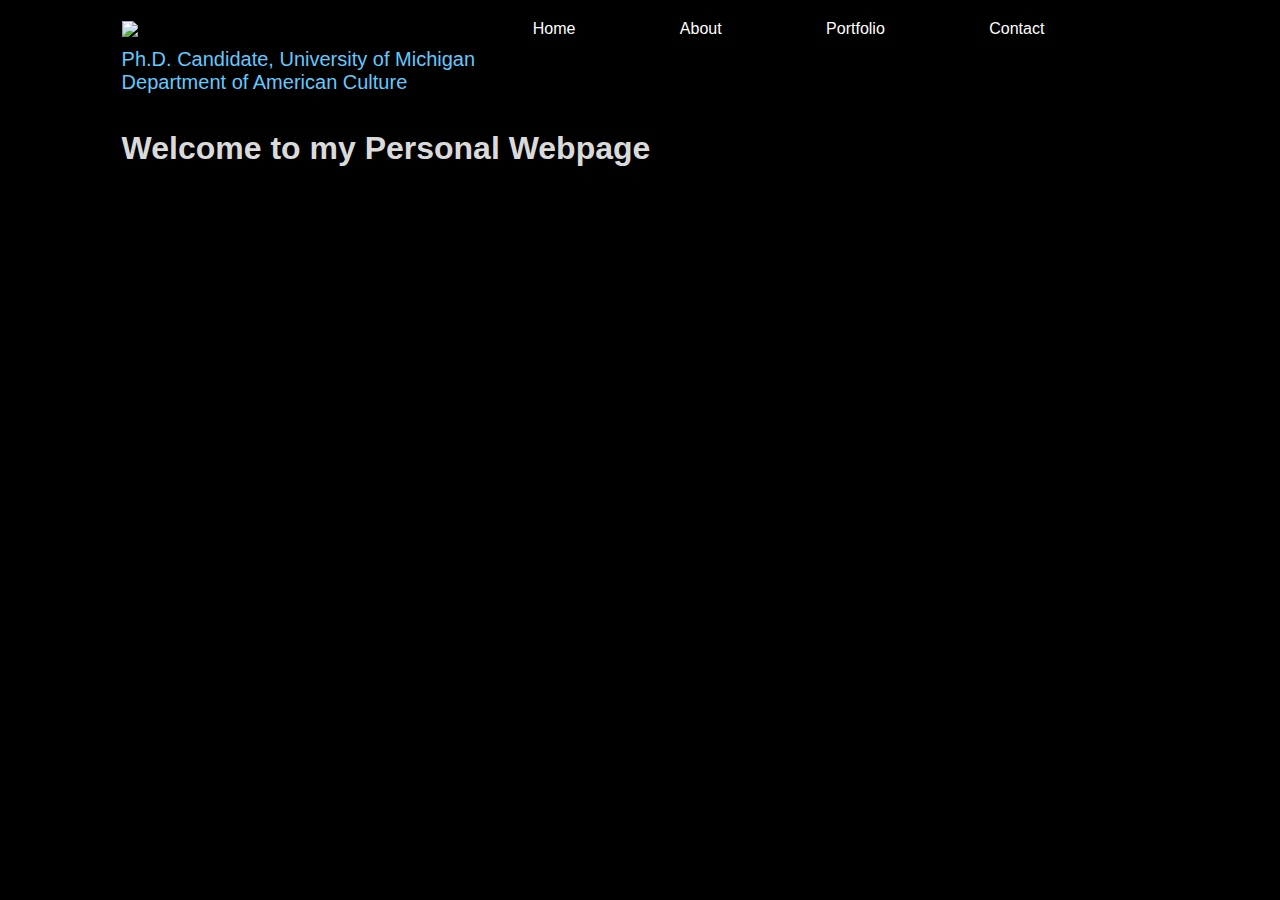
==== index.html @ 04b24557 "Add files via upload" ====
<!DOCTYPE html>
<html lang="en">
<head>
        <meta charset="UTF-8">
        <meta http-equiv="X-UA-Compatible" content="IE=edge"> 
        <meta name="viewport" content="width=device-width, initial scale=1.0">
        <title>Portfolio</title>
        <link rel ="stylesheet" href="style.css">
</head>
        
        <body>
          <div id="header">
            <div class="container">
              <nav>
                <img src="images/michaellogo.png" class="michaellogo">
                <ul>
                    <li><a href="index.html" target="_blank">Home</a></li>
                    <li><a href="About.html" target="_blank">About</a></li>
                    <li><a href="Portfolio.html" target="_blank">Portfolio</a></li>
                    <li><a href="Contact.html" target="_blank">Contact</a></li>
                </ul>
              </nav>
              <div class="header-text">
                <p>Ph.D. Candidate, University of Michigan <br>
                Department of American Culture</p>

              </div>  
              <div><br>
                <br>
                <h1>Welcome to my Personal Webpage</h1>
              </div>
            </div>
          </div>

       
        <!--
          <div id="About">
            <div class="container">
                <div class="row">
                    <div class="about-col-1">
                        <h1>About</h1>
                    </div>

                         <h2>I am an interdisciplinary researcher and teacher based out of 
                    the <br> University of Michigan, Ann Arbor. My dissertation 
                    examines <br> the new network of surveillance facilitated by smart home 
                    security <br> technologies. Situated at the intersections of
                    political economy,<br> STS, and surveillance studies, my research analyzes  
                    the novel <br> social dynamics that emerge from this network, with a particular <br> focus 
                    on labor issues and law enforcement in the United States.
                </h2>
                        


                    
            </div>

          </div>
          </div>

          <div id="Portfolio">
            <div class="container">
                <div class="row">
                    <div class="about-col-1">
                    <h1>Portfolio</h1>
                </div>
                    <h2>You can find links to some of my publications below:</h2>
                    <p><a href ="https://mlawandsociety.org/2023/08/18/review-of-lisa-hajjars-the-war-in-court-inside-the-long-fight-against-torture">Review of Lisa Hajjar's <i>The War in Court</i></a></p>
                    <br>
                    <h2> You can also find some examples of my recent coding projects:</h2>
                    <p>Lorem Ipsum</p>

            </div>

          </div>
          </div>

          <div id="Contact">
            <div class="container">
                <div class="row">
                    <div class="about-col-1">
                        <h1>Contact</h1>
                    </div>
                         <h2>examplecontact@gmail.com
                </h2>
                        


                    
            </div>

          </div>
          </div>
        -->
         
        </body>

        
</html> 

<!-- My code drew on some online resources as templates particularly for the CSS styling for this webpage. This video a nice template for 
https://www.youtube.com/watch?v=0YFrGy_mzjY styling a porfolio. I changed several elements of the style to make it reflect my own aesthetic preferences
 and coding experience. -->
---- style.css ----
*{
    margin: 0;
    padding: 0;
    font-family:Arial, Helvetica, sans-serif;
    box-sizing: border-box;
}
body{
    background: #000000;
    color: #dadada;
}

#header{
    width: 95%;
    height: 40vh;
    background-image: url(images/portfoliopic.png);
    background-size: contain; 
    background-repeat: no-repeat;
    background-position: right;

}

.container{
    padding: 10px 10%;
}

nav{
    display: flex;
    align-items: center;
    justify-content: space-between;
    flex-wrap: wrap;
}

.michaellogo{
    width: 180px;
}

nav ul li{
   display: inline-block;
   list-style: none;
   margin: 10px 50px;

}

nav ul li  a{
    color: #ffffff;
    text-decoration: none;
    font-size: 16px;
    position: relative;
}

nav ul li  a::after{
    content: '';
    width: 0;
    height: 3px;
    background: #60caff;
    position: absolute;
    left: 0;
    bottom: -6px;
    transition: 0.25s; 
}

nav ul li a:hover::after{
    width: 100%
}

.header-text{
    margin: top 15%;
    font-size: 20px;
    color: #60caff;
}

.header-text h2{
    font-size: 18px;
    margin-top: 20px;
    color: #afb7bb;
}

.about-col-1{
    flex-basis:15%;
    color: #60caff;
}
.about-col-1 img{
    width: 15%;
}
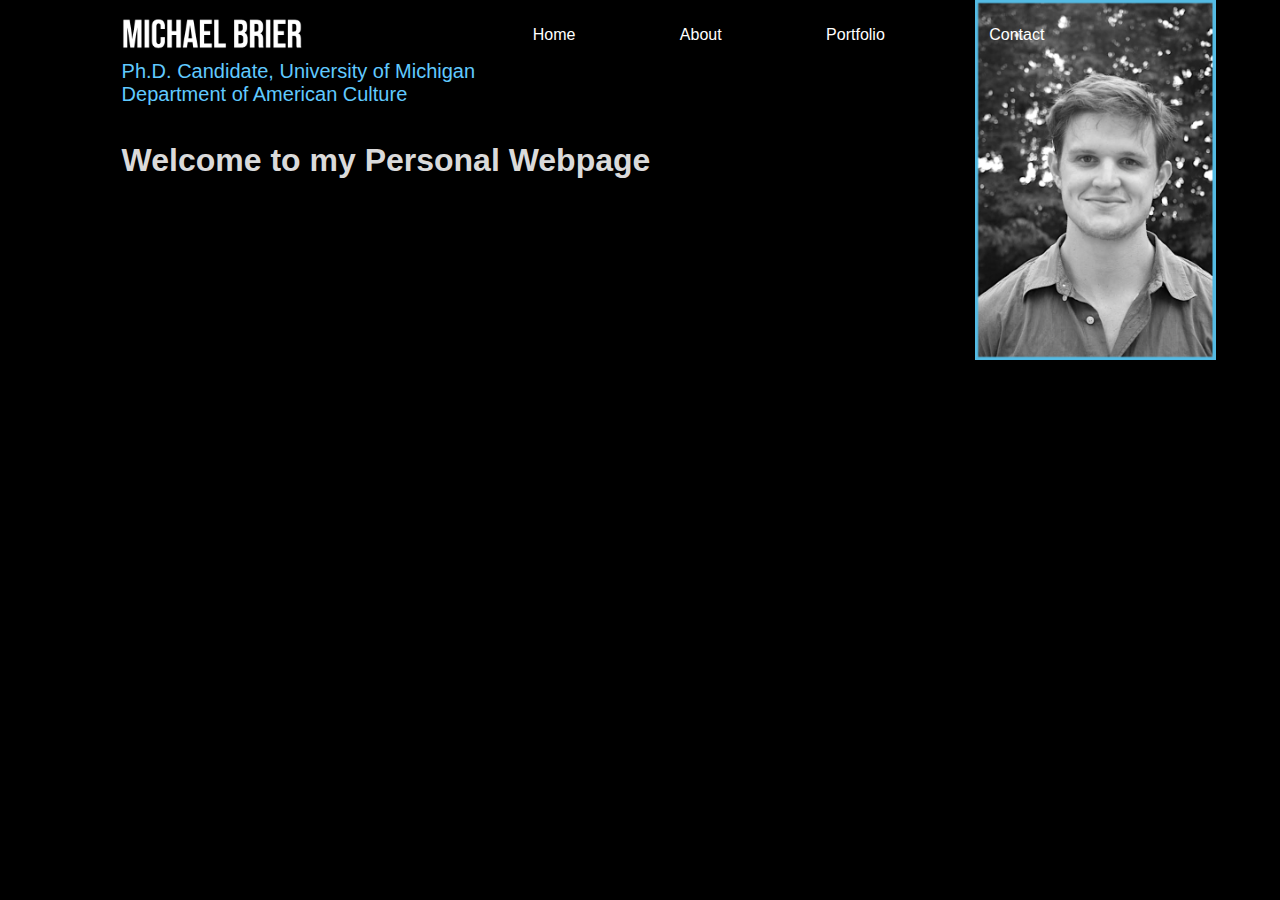
==== commit e5dbbf01: "Update index.html" ====
--- a/index.html
+++ b/index.html
@@ -15,9 +15,9 @@
                 <img src="images/michaellogo.png" class="michaellogo">
                 <ul>
                     <li><a href="index.html" target="_blank">Home</a></li>
-                    <li><a href="About.html" target="_blank">About</a></li>
+                    <li><a href="about.html" target="_blank">About</a></li>
                     <li><a href="Portfolio.html" target="_blank">Portfolio</a></li>
-                    <li><a href="Contact.html" target="_blank">Contact</a></li>
+                    <li><a href="contact.html" target="_blank">Contact</a></li>
                 </ul>
               </nav>
               <div class="header-text">
@@ -34,7 +34,7 @@
 
        
         <!--
-          <div id="About">
+          <div id="about">
             <div class="container">
                 <div class="row">
                     <div class="about-col-1">
@@ -100,4 +100,4 @@
 
 <!-- My code drew on some online resources as templates particularly for the CSS styling for this webpage. This video a nice template for 
 https://www.youtube.com/watch?v=0YFrGy_mzjY styling a porfolio. I changed several elements of the style to make it reflect my own aesthetic preferences
- and coding experience. -->+ and coding experience. -->
